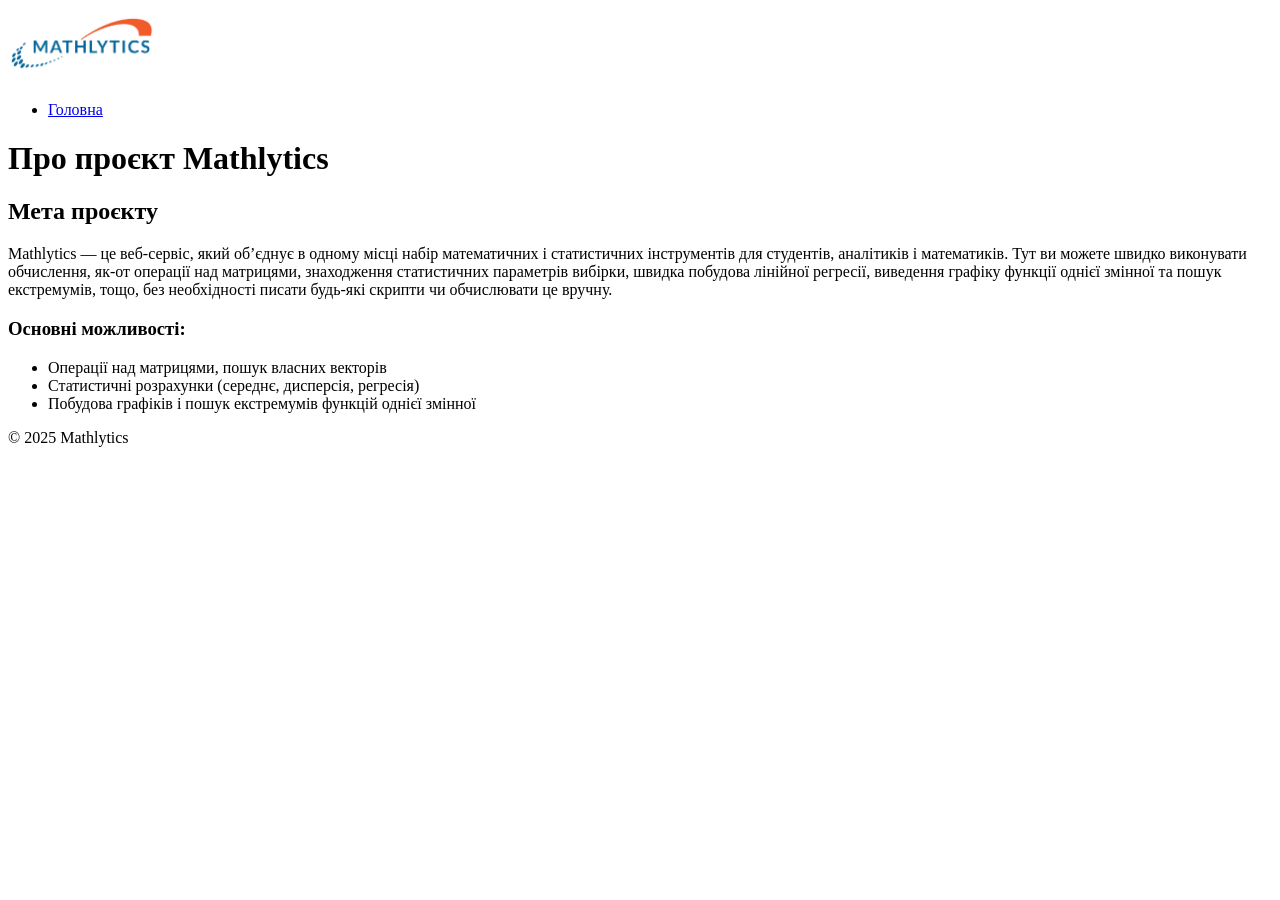
==== Mathlytics/about.html @ 86c9fedd "Added the HTML files" ====
<!DOCTYPE html>
<html lang="uk">
<head>
  <meta charset="UTF-8">
  <title>Про проєкт Mathlytics</title>
</head>

<body>
  <header>
    <a href="index.html">
      <img src="images/logo.png" alt="Mathlytics Logo" width="150">
    </a>
    <nav>
      <ul>
        <li><a href="index.html">Головна</a></li>
      </ul>
    </nav>
    <h1>Про проєкт Mathlytics</h1>
  </header>

  <main>
    <h2>Мета проєкту</h2>
    <p>Mathlytics — це веб-сервіс, який об’єднує в одному місці набір математичних
      і статистичних інструментів для студентів, аналітиків і математиків. 
      Тут ви можете швидко виконувати обчислення, як-от операції над матрицями, 
      знаходження статистичних параметрів вибірки, швидка побудова лінійної регресії, 
      виведення графіку функції однієї змінної та пошук екстремумів, тощо, без необхідності
      писати будь-які скрипти чи обчислювати це вручну.</p>

    <h3>Основні можливості:</h3>
    <ul>
      <li>Операції над матрицями, пошук власних векторів</li>
      <li>Статистичні розрахунки (середнє, дисперсія, регресія)</li>
      <li>Побудова графіків і пошук екстремумів функцій однієї змінної</li>
    </ul>
  </main>

  <footer>
    <p>&copy; 2025 Mathlytics</p>
  </footer>
</body>
</html>
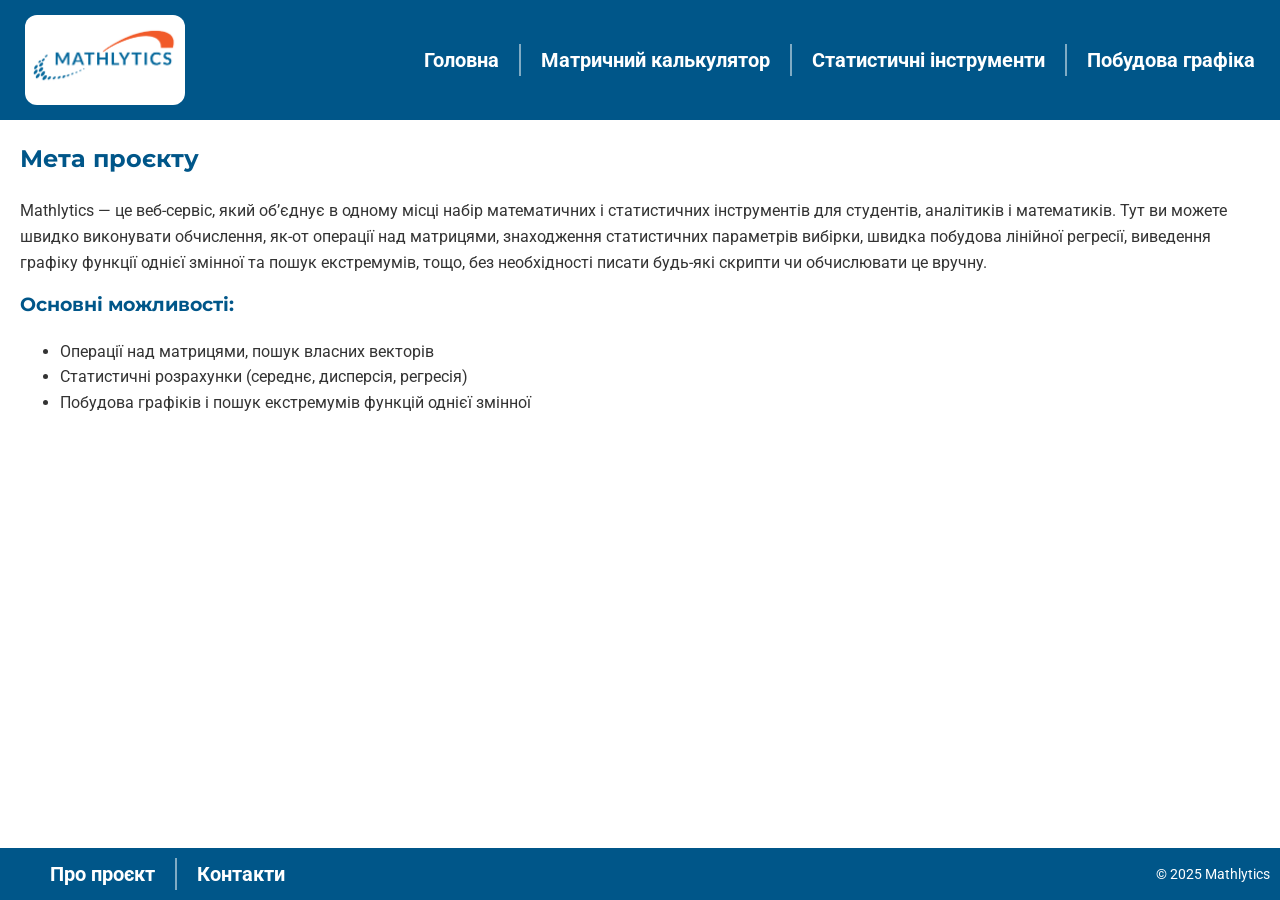
==== commit 693929d4: "Added CSS styling to all pages" ====
--- a/Mathlytics/about.html
+++ b/Mathlytics/about.html
@@ -1,21 +1,32 @@
 <!DOCTYPE html>
+<!--suppress ALL -->
 <html lang="uk">
 <head>
   <meta charset="UTF-8">
+  <meta name="viewport" content="width=device-width, initial-scale=1.0">
   <title>Про проєкт Mathlytics</title>
+  <link rel="stylesheet" href="css/style.css">
 </head>
 
 <body>
   <header>
-    <a href="index.html">
-      <img src="images/logo.png" alt="Mathlytics Logo" width="150">
-    </a>
-    <nav>
+    <div class="header-left">
+      <a href="index.html">
+        <img src="images/logo.png" alt="Mathlytics Logo" width="150px">
+      </a>
+    </div>
+
+      <input type="checkbox" id="burger-toggle" class="burger-toggle">
+      <label for="burger-toggle" class="burger-menu">☰</label>
+
+    <nav class="header-right">
       <ul>
         <li><a href="index.html">Головна</a></li>
+        <li><a href="linearalgebra.html">Матричний калькулятор</a></li>
+        <li><a href="statistics.html">Статистичні інструменти</a></li>
+        <li><a href="graphic.html">Побудова графіка</a></li>
       </ul>
     </nav>
-    <h1>Про проєкт Mathlytics</h1>
   </header>
 
   <main>
@@ -36,7 +47,15 @@
   </main>
 
   <footer>
-    <p>&copy; 2025 Mathlytics</p>
+    <div class="footer-left">
+      <ul>
+        <li><a href="about.html">Про проєкт</a></li>
+        <li><a href="contacts.html">Контакти</a></li>
+      </ul>
+    </div>
+    <div class="footer-right">
+      <p>&copy; 2025 Mathlytics</p>
+    </div>
   </footer>
 </body>
 </html>
--- a/Mathlytics/css/style.css
+++ b/Mathlytics/css/style.css
@@ -0,0 +1,4 @@
+@import url('base.css');
+@import url('layout.css');
+@import url('components.css');
+@import url('adapt.css');
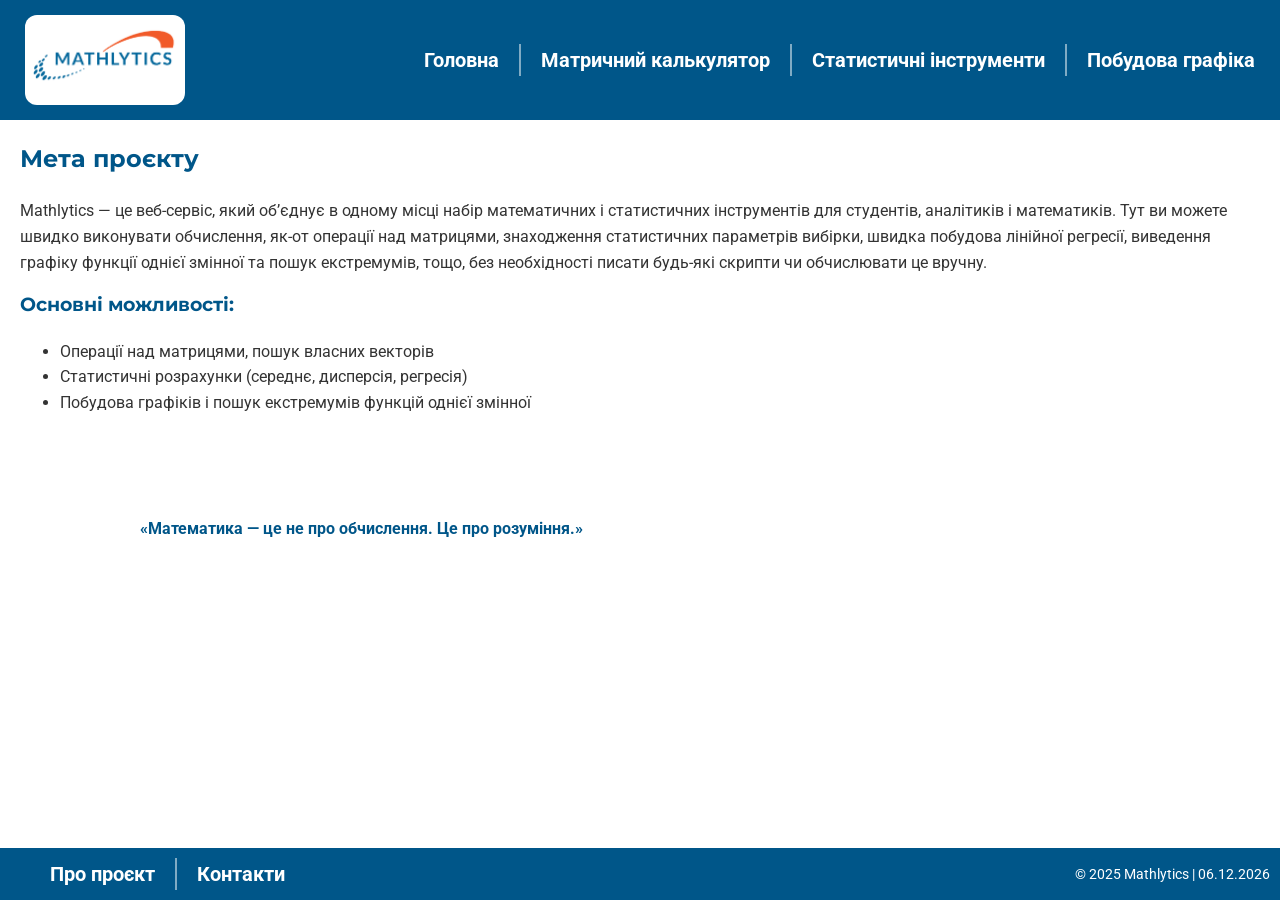
==== commit 78c0f95d: "Added cliend-site functionality" ====
--- a/Mathlytics/about.html
+++ b/Mathlytics/about.html
@@ -57,5 +57,6 @@
       <p>&copy; 2025 Mathlytics</p>
     </div>
   </footer>
+  <script src="./js/main.js"></script>
 </body>
 </html>
